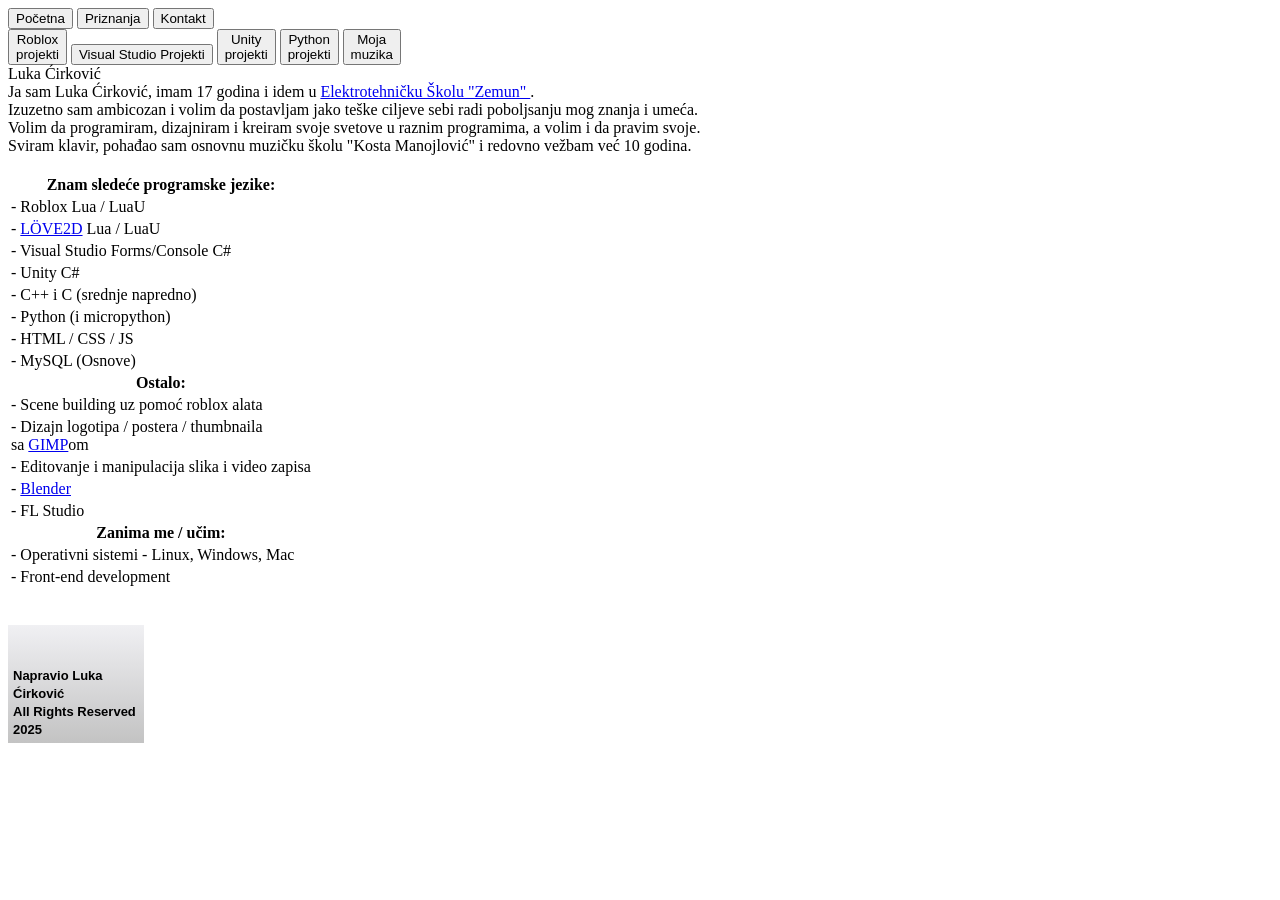
==== PortfolioSite/index.html @ 10dbea0a "sajtFullVer1" ====
<!DOCTYPE html>
<html lang="en">
<head>
    <!--FONTS-->
    <link rel="preconnect" href="https://fonts.googleapis.com">
    <link rel="preconnect" href="https://fonts.gstatic.com" crossorigin>
    <link href="https://fonts.googleapis.com/css2?family=Exile&family=WDXL+Lubrifont+TC&display=swap" rel="stylesheet">
    <link rel="preconnect" href="https://fonts.googleapis.com">
    <link rel="preconnect" href="https://fonts.gstatic.com" crossorigin>
    <link href="https://fonts.googleapis.com/css2?family=Exile&family=Poppins:ital,wght@0,100;0,200;0,300;0,400;0,500;0,600;0,700;0,800;0,900;1,100;1,200;1,300;1,400;1,500;1,600;1,700;1,800;1,900&family=WDXL+Lubrifont+TC&display=swap" rel="stylesheet">
    <!--FONTS-->

    <meta charset="UTF-8">
    <meta name="viewport" content="width=device-width, initial-scale=1.0">
    <link rel="stylesheet" href="Css/FadeInCs.css">
    <title>Portfolio</title>
</head>
<body>
    <script>
        window.addEventListener('DOMContentLoaded', () => {
        document.body.classList.add('fade-in');
        });
    </script>
    <div class="SearchBoxContainer">
        <script src="Scripts/SearchButtons.js"></script>
        <link rel="stylesheet" href="Css/SearchCs.css">
        <div id="stranice">
            <button onclick="HomePage()">Početna</button>
            <button onclick="priznanjaPage()">Priznanja</button>
            <button onclick="contactPage()">Kontakt</button>
        </div>
        <div id="stranice2">
            <button onclick="robloxStvari()">Roblox<br>projekti</button>
            <button onclick="vsStvari()">Visual Studio Projekti</button>
            <button onclick="unityStvari()">Unity<br>projekti</button>
            <button onclick="pythonProjekti()">Python<br>projekti</button>
            <button onclick="muzikaStvari()">Moja<br>muzika</button>
        </div>
    </div>
    <div class="TopRow">
        <div id="header">
            <link rel="stylesheet" href="Css/SlikaHeaderCs.css">
            <span id="HeaderIme">Luka Ćirković</span>
            <div id="HeaderSlike">
                <span id="o_meni">
                    Ja sam Luka Ćirković, imam 17 godina i idem u <a target="_blank" href="http://ets-zemun.edu.rs">Elektrotehničku Školu "Zemun" </a>.
                    <br>Izuzetno sam ambicozan i volim da postavljam jako teške ciljeve sebi radi poboljsanju mog znanja i umeća.
                    <br>Volim da programiram, dizajniram i kreiram svoje svetove u raznim programima, a volim i da pravim svoje.
                    <br>Sviram klavir, pohađao sam osnovnu muzičku školu "Kosta Manojlović" i redovno vežbam već 10 godina.
                </span>
            </div>
            <br>
        </div>
        <div id="main">
            <table class="TableSubHeader">
                <link rel="stylesheet" href="Css/TableMogucihPoslovaCs.css">
                <tr>
                    <th>Znam sledeće programske jezike:</th>
                </tr>
                <tr>
                    <td class="Tableime">- Roblox Lua / LuaU</td>
                </tr>
                <tr>
                    <td class="Tableime">- <a href="http://" target="_blank" rel="https://www.love2d.org/?page=documentation">LÖVE2D</a> Lua / LuaU</td>
                </tr>
                <tr>
                    <td class="Tableime">- Visual Studio Forms/Console C#</td>
                </tr>
                <tr>
                    <td class="Tableime">- Unity C#</td>
                </tr>
                <tr>
                    <td class="Tableime">- C++ i C (srednje napredno)</td>
                </tr>
                <tr>
                    <td class="Tableime">- Python (i micropython)</td>
                </tr>
                <tr>
                    <td class="Tableime">- HTML / CSS / JS</td>
                </tr>
                <tr>
                    <td class="Tableime">- MySQL (Osnove)</td>
                </tr>
                <tr>
                    <th>Ostalo:</th>
                </tr>
                <tr>
                    <td class="Tableime">- Scene building uz pomoć roblox alata</td>
                </tr>
                <tr>
                    <td class="Tableime">- Dizajn logotipa / postera / thumbnaila<br>sa <a target="_blank" href="https://www.gimp.org/">GIMP</a>om</td>
                </tr>
                <tr>
                    <td class="Tableime">- Editovanje i manipulacija slika i video zapisa</td>
                </tr>
                <tr>
                    <td class="Tableime">- <a target="_blank" href="https://www.blender.org/">Blender</a></td>
                </tr>
                <tr>
                    <td class="Tableime">- FL Studio </td>
                </tr>
                <tr>
                    <th>Zanima me / učim:</th>
                </tr>
                <tr>
                    <td class="Tableime">- Operativni sistemi - Linux, Windows, Mac</td>
                </tr>
                <tr>
                    <td class="Tableime">- Front-end development</td>
                </tr>
            </table>
        </div>
    </div>
    <br><br>
    <div id="Footer">
        <br><br>
        <span>Napravio Luka Ćirković<br>All Rights Reserved 2025</span>
        <style>
            #Footer span {
                font-family: Arial, Helvetica, sans-serif;
                font-size: small;
                font-weight: bolder;
                text-align: center;
                color: #000000;
            }

            #Footer {
                padding: 5px;
                width: 10%;
                background-image: linear-gradient(#f0f0f3, #c3c3c3);
            }
        </style>
    </div>
</body>
</html>
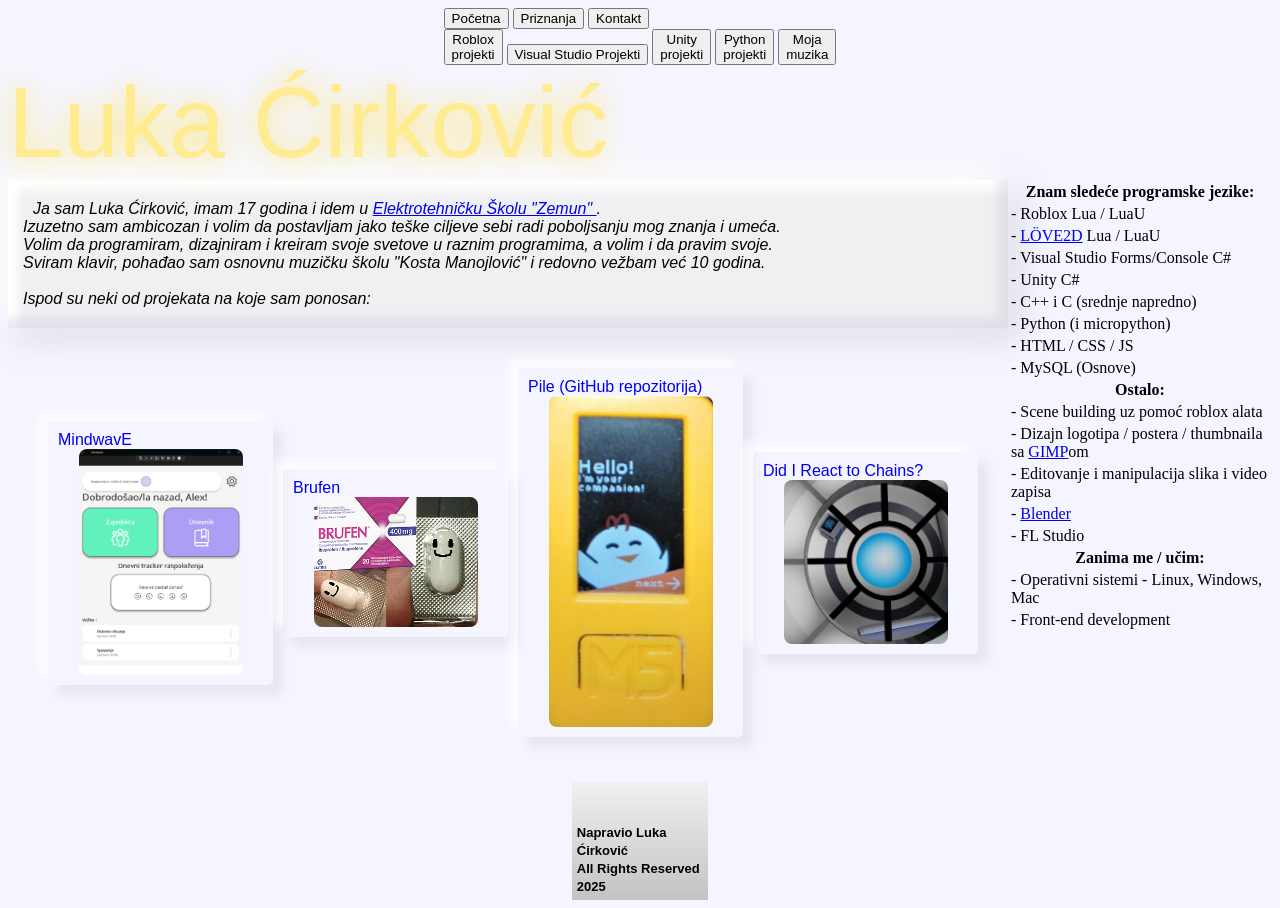
==== commit 44a8c2b3: "fix7" ====
--- a/PortfolioSite/index.html
+++ b/PortfolioSite/index.html
@@ -13,6 +13,7 @@
     <meta charset="UTF-8">
     <meta name="viewport" content="width=device-width, initial-scale=1.0">
     <link rel="stylesheet" href="Css/FadeInCs.css">
+    <link rel="stylesheet" href="Css/CardHolder.css">
     <title>Portfolio</title>
 </head>
 <body>
@@ -47,7 +48,35 @@
                     <br>Izuzetno sam ambicozan i volim da postavljam jako teške ciljeve sebi radi poboljsanju mog znanja i umeća.
                     <br>Volim da programiram, dizajniram i kreiram svoje svetove u raznim programima, a volim i da pravim svoje.
                     <br>Sviram klavir, pohađao sam osnovnu muzičku školu "Kosta Manojlović" i redovno vežbam već 10 godina.
+                    <br><br>Ispod su neki od projekata na koje sam ponosan:
                 </span>
+            </div>
+            <div id="Projekti">
+                <div class="cardHolder">
+                    <div class="card">
+                        <a href="https://github.com/Skypro009/MindwavE" target="_blank" id="link">MindwavE</a>
+                        <br>
+                        <img src="Slike/mindwave.png" alt="slika nije ucitana" id="thumbnail">
+                    </div>
+
+                    <div class="card">
+                        <a href="https://thylala.itch.io/yebetel-game-jam" target="_blank" id="link">Brufen</a>
+                        <br>
+                        <img src="Slike/OJoiGZ.png" alt="slika nije ucitana" id="thumbnail">
+                    </div>
+
+                    <div class="card">
+                        <a href="https://github.com/ThyyLala/PILE" target="_blank" id="link">Pile (GitHub repozitorija)</a>
+                        <br>
+                        <img src="Slike/pile2.png" alt="slika nije ucitana" id="thumbnail">
+                    </div>
+
+                    <div class="card">
+                        <a href="https://thyylala.bandcamp.com/album/did-i-react-to-chains" target="_blank" id="link">Did I React to Chains?</a>
+                        <br>
+                        <img src="Slike/chains.jpg" alt="slika nije ucitana" id="thumbnail">
+                    </div>
+                </div>
             </div>
             <br>
         </div>
--- a/PortfolioSite/Css/CardHolder.css
+++ b/PortfolioSite/Css/CardHolder.css
@@ -0,0 +1,38 @@
+.cardHolder {
+    width: auto;
+    display: flex;
+    flex-direction: row;
+    justify-content: center;
+    align-items: center;
+    padding: 30px;
+}
+
+.cardHolder .card {
+    width: 300px;
+    padding: 10px;
+    border-collapse: collapse;
+    display: block;
+    margin: 10px;   
+    margin-right: 0%;
+    font-family: Arial, sans-serif;
+    border-radius: 5px;
+    box-shadow: 
+        -10px -10px 10px rgba(255, 255, 255, 0.7),
+        10px 10px 10px rgba(174, 174, 192, 0.2);
+    overflow: hidden;
+}
+
+.cardHolder .card #thumbnail {
+    width: 80%;
+    margin: auto;
+    border-radius: 8px;
+    display: block;
+    object-fit: cover;
+}
+
+.cardHolder .card #link {
+    text-decoration: none;
+    text-align: center;
+    margin: auto;
+    
+}
--- a/PortfolioSite/Css/SlikaHeaderCs.css
+++ b/PortfolioSite/Css/SlikaHeaderCs.css
@@ -0,0 +1,53 @@
+body {
+  display: flex;
+  flex-direction: column;
+  justify-content: center;
+  align-items: center;
+  background: #f5f5ff;
+}
+
+.TopRow {
+  display: flex;
+  align-items: center;
+  justify-content: space-around;
+  width: 100%;
+}
+
+span#o_meni {
+    font-size: medium;
+    font-family: "Poppins", sans-serif;
+    font-weight: light;
+    font-style: oblique;
+    padding-left: 10px;
+}
+
+div#HeaderSlike {
+    width: auto;
+    height: auto;
+    background: #F0F0F3;
+    /*border-radius: 5%;*/
+    padding-top: 20px;
+    padding-bottom: 20px;
+    padding-left: 15px;
+    padding-right: 15px;
+    box-shadow: 
+        -10px -10px 30px #FFFFFF,
+        10px 10px 30px rgba(174, 174, 192, 0.4),
+        inset -10px -10px 10px rgba(174, 174, 192, 0.25),
+        inset 10px 10px 10px #FFFFFF;
+}
+
+span#HeaderIme {
+    position: relative;
+    margin: 0%;
+    font-size: 100px;
+    font-family: "Poppins", sans-serif;
+    color: #ffeb90;
+    text-shadow: 
+      0px 0px 30px #ffe469;
+}
+
+div #Projekti {
+  max-width: 1000px;
+  max-height: 400px;
+}
